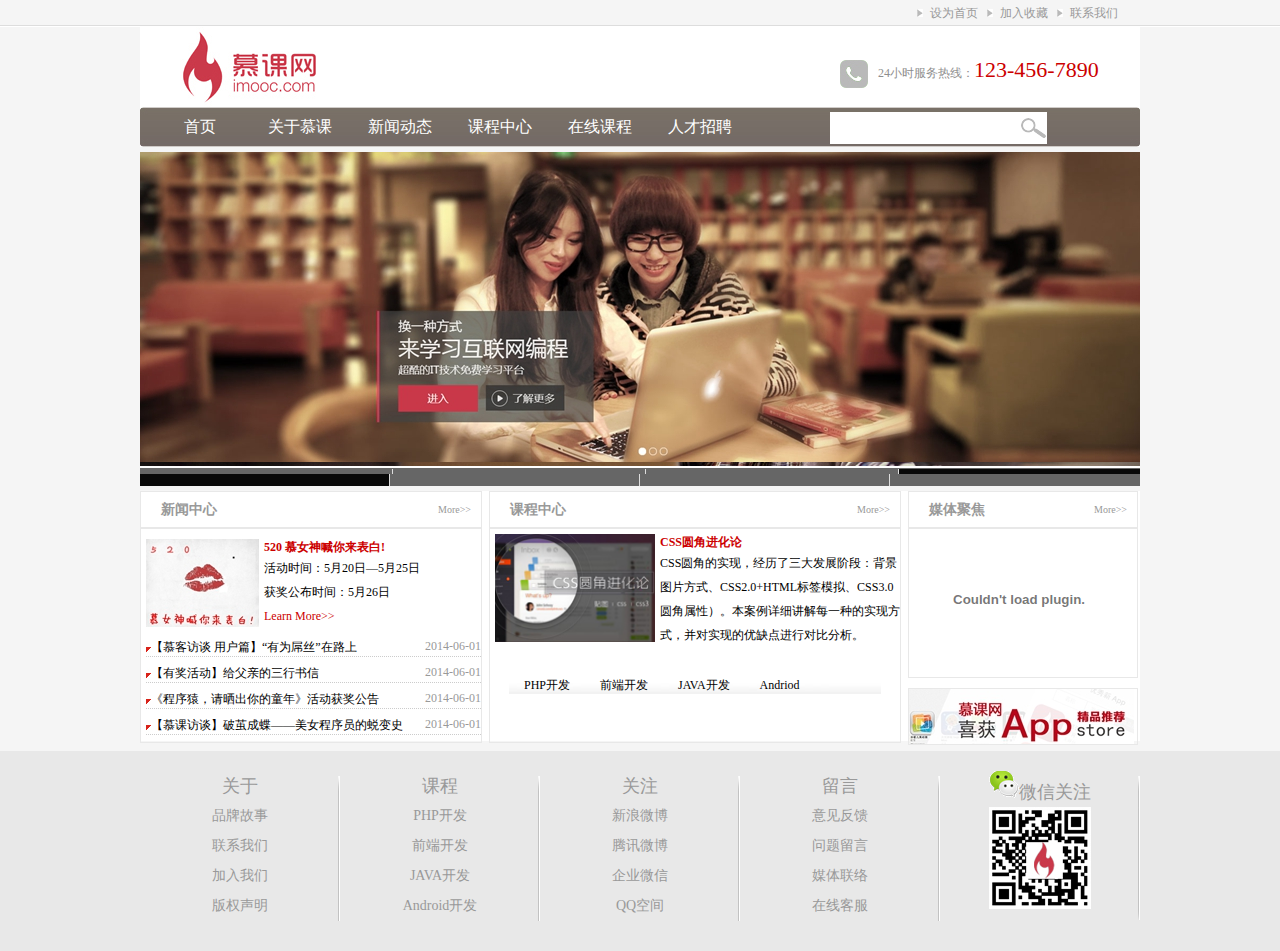
==== companyWebsite/index160215.html @ 8ea86276 "my-code" ====
<!DOCTYPE html PUBLIC "-//W3C//DTD XHTML 1.0 Transitional//EN" "http://www.w3.org/TR/xhtml1/DTD/xhtml1-transitional.dtd">
<html class="" xmlns="http://www.w3.org/1999/xhtml"><head>
<meta http-equiv="Content-Type" content="text/html; charset=UTF-8">
<title>慕课网企业网站实例</title>
<link href="index160215_files/main160215.css" rel="stylesheet" type="text/css">
<script src="index160215_files/setHomeSetFav.js" type="text/javascript" charset="gb2312"></script>
<script src="index160215_files/myfocus-2.js" type="text/javascript"></script>
<script src="index160215_files/mF_fancy.js" type="text/javascript"></script>
<link href="index160215_files/mF_fancy.css" rel="stylesheet" type="text/css">
<script type="text/javascript">
myFocus.set({id:'picBox'});
</script>

</head>

<body>
  <div id="top">
    <div class="top_content">
      <ul>
        <li><a href="#">联系我们</a></li>
        <li><a href="#">加入收藏</a></li>
        <li><a href="#">设为首页</a></li>
      </ul>
    </div>      
    </div>
  
  <div id="wrap">
    <div class="logo">
      <div class="logo_left"><img src="index160215_files/logo.jpg"></div>
      <div class="logo_right"><img src="index160215_files/tel.jpg" width="28" height="28">24小时服务热线：<span class="tel">123-456-7890</span></div>
    </div>
    <!--logo结束-->
    <div class="nav">
      <div class="nav_left"></div>
      <div class="nav_mid">
        <div class="nav_mid_left">
          <ul>
            <li><a href="#">首页</a></li>
            <li><a href="#">关于慕课</a></li>
            <li><a href="#">新闻动态</a></li>
            <li><a href="#">课程中心</a></li>
            <li><a href="#">在线课程</a></li>
            <li><a href="#">人才招聘</a></li>
          </ul>
        </div>
        <div class="nav_mid_right">
          <form action="" method="post">
            <input class="search_text" type="text">
          </form>
        </div>
      </div>
      <div class="nav_right"></div>
    </div><!--导航结束-->
    <div class="mF_fancy_wrap"><div style="height: 322px;" class="ad mF_fancy mF_fancy_picBox" id="picBox">
      
      <div class="pic">
        <ul style="width: 250px; z-index: 4;">
          <li style="display: none;"><img src="index160215_files/ad2.jpg"></li>
          <li style="display: none;"><img src="index160215_files/ad3.jpg"></li>
          <li style="display: none;"><img src="index160215_files/ad4.jpg"></li>
          <li style="display: block;"><img src="index160215_files/ad3.jpg"></li>
        </ul>
      
        <ul style="width: 500px; z-index: 3;">
          <li style="display: none;"><img src="index160215_files/ad2.jpg"></li>
          <li style="display: none;"><img src="index160215_files/ad3.jpg"></li>
          <li style="display: none;"><img src="index160215_files/ad4.jpg"></li>
          <li style="display: block;"><img src="index160215_files/ad3.jpg"></li>
        </ul>
      
        <ul style="width: 750px; z-index: 2;">
          <li style="display: none;"><img src="index160215_files/ad2.jpg"></li>
          <li style="display: none;"><img src="index160215_files/ad3.jpg"></li>
          <li style="display: none;"><img src="index160215_files/ad4.jpg"></li>
          <li style="display: block;"><img src="index160215_files/ad3.jpg"></li>
        </ul>
      
        <ul style="width: 1000px; z-index: 1;">
          <li style="display: none;"><img src="index160215_files/ad2.jpg"></li>
          <li style="display: none;"><img src="index160215_files/ad3.jpg"></li>
          <li style="display: none;"><img src="index160215_files/ad4.jpg"></li>
          <li style="display: block;"><img src="index160215_files/ad3.jpg"></li>
        </ul>
      </div>
    <div class="txt">
      <ul>
        <li class=""><p>null</p><b></b></li>
        <li class=""><p>null</p><b></b></li>
        <li class=""><p>null</p><b></b></li>
        <li class="current"><p>null</p><b></b></li>
      </ul>
    </div>
    <div class="num">
      <ul>
        <li class="" style="width: 249px;"><a>1</a><b></b></li>
        <li class="" style="width: 249px;"><a>2</a><b></b></li>
        <li class="" style="width: 249px;"><a>3</a><b></b></li>
        <li class="current" style="width: 250px;"><a>4</a><b></b></li>
      </ul>
    </div>
    <div class="thumb">
      <ul>
        <li class="" style="width: 250px; top: 0px; visibility: hidden; display: none; opacity: 0;"><a><img src="index160215_files/ad2.jpg"></a><b></b></li>
        <li class="" style="width: 250px; top: 0px; visibility: hidden; display: none; opacity: 0;"><a><img src="index160215_files/ad3.jpg"></a><b></b></li>
        <li style="width: 250px; top: 0px; visibility: hidden; display: none; opacity: 0;"><a><img src="index160215_files/ad4.jpg"></a><b></b></li>
        <li style="width: 250px;"><a><img src="index160215_files/ad3.jpg"></a><b></b></li>
      </ul>
    </div>
    <div class="prev">
    <a href="javascript:;">‹</a>
    </div>
    <div class="next">
    <a href="javascript:;">›</a>
    </div>
    </div>
    </div><!--焦点图制作-->
  <div class="main">
    <div class="news">
      <div class="title">
        <h2 class="title_left">新闻中心</h2>
        <span class="title_right"><a href="#">More&gt;&gt;</a></span>
      </div>
      <div class="pic_news">
        <img src="index160215_files/news.jpg">
        <h2>520 慕女神喊你来表白!</h2>
        <p>活动时间：5月20日—5月25日<br>
获奖公布时间：5月26日<br>
<a href="#">Learn More&gt;&gt;</a></p>
      </div>
      <div class="news_list">
        <ul>
          <li><a href="#">【慕客访谈 用户篇】“有为屌丝”在路上</a><span>2014-06-01</span></li>
          <li><a href="#">【有奖活动】给父亲的三行书信</a><span>2014-06-01</span></li>
          <li><a href="#">《程序猿，请晒出你的童年》活动获奖公告</a><span>2014-06-01</span></li>
          <li><a href="#">【慕课访谈】破茧成蝶——美女程序员的蜕变史</a><span>2014-06-01</span></li>
        </ul>
      </div> 
    </div>
    <div class="course">
      <div class="title">
        <h2 class="title_left">课程中心</h2>
        <span class="title_right"><a href="#">More&gt;&gt;</a></span>
      </div>
      <div class="course_pic">
        <img src="index160215_files/css.jpg" width="158" height="106">
        <h2>CSS圆角进化论</h2>
        <p>CSS圆角的实现，经历了三大发展阶段：背景图片方式、CSS2.0+HTML标签模拟、CSS3.0圆角属性）。本案例详细讲解每一种的实现方式，并对实现的优缺点进行对比分析。</p>
      </div>
      <div class="course_type">
        <ul>
          <li>PHP开发</li>
          <li>前端开发</li>
          <li>JAVA开发</li>
          <li>Andriod</li>
        </ul>
      </div>
    </div>
    <div class="sidebar">
      <div class="video">
        <div class="title">
          <h2 class="title_left">媒体聚焦</h2>
          <span class="title_right"><a href="#">More&gt;&gt;</a></span>
        </div>
        <div class="video_content">
          <embed src="index160215_files/v.swf" quality="high" allowscriptaccess="always" allowfullscreen="true" mode="transparent" type="application/x-shockwave-flash" align="middle" width="220" height="140">
        </div>
      </div>
      <div class="sidebar_ad">
        <img src="index160215_files/app.jpg">
      </div>
    </div>
  </div>
</div>
<div class="copyright">
  <div class="copyright_content">
    <ul>
      <li><a href="#">关于</a>
        <ul>
          <li><a href="#">品牌故事</a></li>
          <li><a href="#">联系我们</a></li>
          <li><a href="#">加入我们</a></li>
          <li><a href="#">版权声明</a></li>
        </ul>
      </li>
      <li><a href="#">课程</a>
        <ul>
          <li><a href="#">PHP开发</a></li>
          <li><a href="#">前端开发</a></li>
          <li><a href="#">JAVA开发</a></li>
          <li><a href="#">Android开发</a></li>
        </ul>
      </li>
      <li><a href="#">关注</a>
        <ul>
          <li><a href="#">新浪微博</a></li>
          <li><a href="#">腾讯微博</a></li>
          <li><a href="#">企业微信</a></li>
          <li><a href="#">QQ空间</a></li>
        </ul>
      </li>
      <li><a href="#">留言</a>
        <ul>
          <li><a href="#">意见反馈</a></li>
          <li><a href="#">问题留言</a></li>
          <li><a href="#">媒体联络</a></li>
          <li><a href="#">在线客服</a></li>
        </ul>
      </li>
      <li><a href="#"><img src="index160215_files/weixin.png">微信关注</a>
        <ul>
          <li><img src="index160215_files/qrcode.jpg"></li>
        </ul>
      </li>
    </ul>
  </div>
</div>  


</body></html>
---- companyWebsite/index160215_files/main160215.css ----
@charset "utf-8";
*{margin:0;padding:0;font-size:12px;}

body{background-color: #F5F5F5;}

#top{width:100%;background:url(../images/top_bg.jpg) repeat-x;height:27px;}
.top_content{width:1000px;margin:0 auto;line-height:27px;}
.top_content li{float:right;width:70px;list-style-image:url(../images/arrow.jpg);}
.top_content li a{font-size:12px;color:#999;text-decoration:none;}
.top_content li a:hover{color:#c00;}

#wrap{width:1000px;margin:0 auto;}
.logo{height:80px;background:#fff;}
.logo_left{float:left;width:375px;dispaly:inline}
.logo_right{width:300px;height:28px;float:right;margin-top:30px;font-size:12px;color:#999;display:inline;color:#8e8e8e;}
.logo_right img{vertical-align:middle;margin-right:10px;}
.tel{font-size:22px;color:#c00;font-family:"微软雅黑"；}

.nav{height:40px;}
.nav_left{width:10px;height:40px;background:url(../images/nav_left.jpg) no-repeat;float:left;}
.nav_mid{width:980px;height:40px;background:url(../images/nav_bg.jpg) repeat-x;float:left;}
.nav_right{width:10px;height:40px;background:url(../images/nav_right.jpg) no-repeat;float:left;}
.nav_mid_left{width:680px;float:left;}
.nav_mid_right{width:300px;float:left;}
.nav_mid_left li{float:left;list-style:none;width:100px;text-align:center;line-height:40px;}
.nav_mid_left a:link,.nav_mid_left a:visited{text-decoration:none;font-size:16px;color:white;font-family:"微软雅黑"}
.nav_mid_left a:hover,.nav_mid_left a:active{text-decorat ion:none;font-size:16px;color:yellow;font-family:"微软雅黑"}
.search_text{width:190px;height:30px;margin-top:5px;background:url(../images/search.jpg) no-repeat right center;background-color:white;              padding-right:25px;border:1px solid white;}

.ad{height:310px;overflow:hidden;margin-top:5px;}

.main{height:250px;background:white;margin-top:5px;}

.news{width:340px;border:1px solid #e8e8e8}
.title{height:35px;border-bottom:2px solid #e8e8e8;}
.title_left{width:70%;color:#999;float:left;line-height:35px;padding-left:20px;font-size:14px;font-family:"微软雅黑";font-weight:bold;}
.title_right{width:20%;line-height:35px;float:right;/*text-indent:20px;*/text-align:right;}
.title_right a{font-size:10px;color:#999;text-decoration:none;padding-right:10px;}

.pic_news{margin-top:10px;margin-left:5px;height:80px;}
.pic_news img,.course_pic img{float:left;padding-right:5px;}
.pic_news h2,.course_pic h2{font-size:12px;color:#c00;font-family:"微软雅黑";font-weight:bold}
.pic_news p,.course_pic p{font-size:12px;font-family:"微软雅黑";line-height:24px;}
.pic_news p a{color:#c00;text-decoration:none;}

.news_list{margin-top:20px;margin-left:5px;}
.news_list li{background:url(../images/list.jpg) 0 2px no-repeat;list-style:none;border-bottom:1px dotted #CCC;padding-left:5px;margin:8px 0px;}
.news_list li a{text-decoration:none;font-size:12px;color:black;}
.news_list li a:hover{color:#c00;}
.news_list li span{color:#999;font-size:12px;float:right;}




.course{width:410px;border:1px solid #e8e8e8;margin:0 7px}
.sidebar{width:230px;}
.news,.course,.sidebar{height:250px;float:left;}
.course_pic{margin:5px 0 0 5px;}
.course_pic img{width:160px;height:108px;}

.course_type{width:372px;height:37px;background:url(../images/product_type_bg.jpg) no-repeat;margin:20px auto;}
.course_type ul{line-height:37px;
}
.course_type li{float:left;list-style-type:none;text-aglin:center;margin:0 15px;font-size:12px;}

.video{height:185px;border:1px solid #e8e8e8;}
.video_content{height:150px;}
.sidebar_ad{height:55px;border:1px solid #e8e8e8;margin-top:10px;}

.copyright{width:100%;/*overflow:hidden;*/background:#e8e8e8;margin-top:10px;height:200px;}
.copyright_content{width:1000px;margin:0 auto;padding-top:20px;}
.copyright_content li{float:left;width:200px;list-style-type:none;background:url(../images/line.png) no-repeat right center;text-align:center;line-height:30px;font-family:"微软雅黑";}
.copyright_content li a{text-decoration:none;color:#999;font-size:18px;}
.copyright_content li ul li a{font-size:14px;}
---- companyWebsite/index160215_files/mF_fancy.css ----
/*=========mF_fancy ========*/
.mF_fancy .pic{position:absolute;z-index:1;}
.mF_fancy .pic ul{ position:absolute; top:0;left:0;width:x;height:100%; overflow:hidden;}
.mF_fancy .pic ul li{ position:absolute;top:0;left:0; display:none; overflow:hidden;}
.mF_fancy .txt{position:absolute;z-index:2; top:12px;left:12px; width:80%; color:#fff;}
.mF_fancy .txt li{position:absolute;top:0;width:100%; padding:12px; visibility:hidden; opacity:0;-webkit-transition:all .4s;-moz-transition:all .4s;-o-transition:all .4s;}
.mF_fancy .txt li a{display:block;color:#fff;font-size:14px;font-weight:bold;text-decoration:none; font-family:'微软雅黑';}/*标题样式*/
.mF_fancy .txt li p{ display:none;}/*隐藏详细描述文字*/
.mF_fancy .txt li.current{ visibility:visible; opacity:1;}
.mF_fancy .num{ position:absolute;bottom:0;left:0;width:100%; overflow:hidden;}
.mF_fancy .num ul{width:120%; background:#666; margin-left:-1px;}
.mF_fancy .num ul li{ display:inline-block;*display:inline;*zoom:1; height:12px; border-left:1px solid #ddd; background:#666; overflow:hidden; cursor:pointer;-webkit-transition:all .4s;-moz-transition:all .4s;-o-transition:all .4s;}
.mF_fancy .num ul li:hover{ background:#ddd;}
.mF_fancy .num ul li.current{ background:#090909; cursor:default;}
.mF_fancy .num ul li a{ display:none;}
.mF_fancy .thumb{ position:absolute; left:0;bottom:40px; width:100%; z-index:9;}
.mF_fancy .thumb ul{width:120%;}
.mF_fancy .thumb ul li{display:inline-block!important;*display:inline!important;*zoom:1;width:x; position:relative; visibility:hidden; cursor:pointer;}
.mF_fancy .thumb ul li img{ width:100%;}
.mF_fancy .prev,.mF_fancy .next{font:700 53px/58px arial;width:37px;height:65px;overflow:hidden;position:absolute;z-index:9;left:0px;cursor:pointer; top:40%;}
.mF_fancy .next{left:auto;right:0px;}
.mF_fancy .prev a,.mF_fancy .next a{display:block;color:#fff;text-align:center;text-decoration:none;visibility:hidden; opacity:0;-webkit-transition:all .4s;-moz-transition:all .4s;-o-transition:all .4s;}
.mF_fancy .prev a:hover,.mF_fancy .next a:hover{color:#f60;}
.mF_fancy .show a{ visibility:visible; opacity:1;}
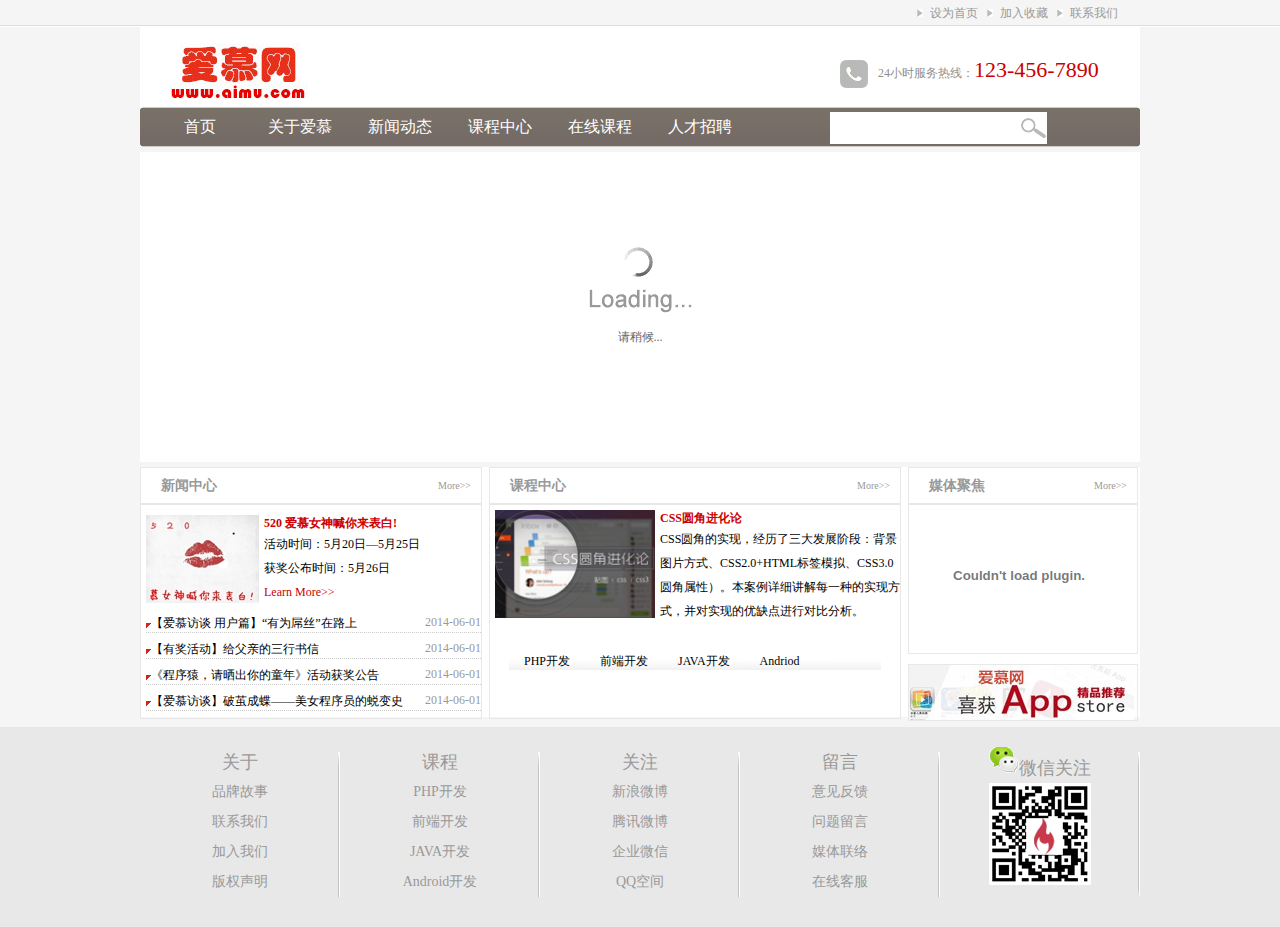
==== commit ce11d36c: "企业网站" ====
--- a/companyWebsite/index160215.html
+++ b/companyWebsite/index160215.html
@@ -1,12 +1,12 @@
 <!DOCTYPE html PUBLIC "-//W3C//DTD XHTML 1.0 Transitional//EN" "http://www.w3.org/TR/xhtml1/DTD/xhtml1-transitional.dtd">
-<html class="" xmlns="http://www.w3.org/1999/xhtml"><head>
+<html class="" xmlns="http://www.w3.org/1999/xhtml">
+<head>
 <meta http-equiv="Content-Type" content="text/html; charset=UTF-8">
-<title>慕课网企业网站实例</title>
-<link href="index160215_files/main160215.css" rel="stylesheet" type="text/css">
-<script src="index160215_files/setHomeSetFav.js" type="text/javascript" charset="gb2312"></script>
-<script src="index160215_files/myfocus-2.js" type="text/javascript"></script>
-<script src="index160215_files/mF_fancy.js" type="text/javascript"></script>
-<link href="index160215_files/mF_fancy.css" rel="stylesheet" type="text/css">
+<title>爱慕网企业网站实例</title>
+<link href="style/main160215.css" rel="stylesheet" type="text/css">
+<script src="js/myfocus-2.0.1.min.js" ></script>
+<script src="js/setHomeSetFav.js"></script>
+
 <script type="text/javascript">
 myFocus.set({id:'picBox'});
 </script>
@@ -22,12 +22,12 @@
         <li><a href="#">设为首页</a></li>
       </ul>
     </div>      
-    </div>
+  </div>
   
   <div id="wrap">
     <div class="logo">
-      <div class="logo_left"><img src="index160215_files/logo.jpg"></div>
-      <div class="logo_right"><img src="index160215_files/tel.jpg" width="28" height="28">24小时服务热线：<span class="tel">123-456-7890</span></div>
+      <div class="logo_left"><img src="images/logo2.jpg"></div>
+      <div class="logo_right"><img src="images/tel.jpg" width="28" height="28">24小时服务热线：<span class="tel">123-456-7890</span></div>
     </div>
     <!--logo结束-->
     <div class="nav">
@@ -36,7 +36,7 @@
         <div class="nav_mid_left">
           <ul>
             <li><a href="#">首页</a></li>
-            <li><a href="#">关于慕课</a></li>
+            <li><a href="#">关于爱慕</a></li>
             <li><a href="#">新闻动态</a></li>
             <li><a href="#">课程中心</a></li>
             <li><a href="#">在线课程</a></li>
@@ -51,68 +51,21 @@
       </div>
       <div class="nav_right"></div>
     </div><!--导航结束-->
-    <div class="mF_fancy_wrap"><div style="height: 322px;" class="ad mF_fancy mF_fancy_picBox" id="picBox">
+    
+              
+     
+     
+     <div class="ad" id="picBox">
+        <div class="loading"><img src="images/loading.gif" alt="请稍候..." /></div>
+        <div class="pic">
+          <ul>
+            <li style="display: none;"><img src="images/ad2.jpg"></li>
+            <li style="display: none;"><img src="images/ad3.jpg"></li>
+            <li style="display: none;"><img src="images/ad4.jpg"></li>
+            <li style="display: block;"><img src="images/ad3.jpg"></li>
+          </ul>
+        </div>
       
-      <div class="pic">
-        <ul style="width: 250px; z-index: 4;">
-          <li style="display: none;"><img src="index160215_files/ad2.jpg"></li>
-          <li style="display: none;"><img src="index160215_files/ad3.jpg"></li>
-          <li style="display: none;"><img src="index160215_files/ad4.jpg"></li>
-          <li style="display: block;"><img src="index160215_files/ad3.jpg"></li>
-        </ul>
-      
-        <ul style="width: 500px; z-index: 3;">
-          <li style="display: none;"><img src="index160215_files/ad2.jpg"></li>
-          <li style="display: none;"><img src="index160215_files/ad3.jpg"></li>
-          <li style="display: none;"><img src="index160215_files/ad4.jpg"></li>
-          <li style="display: block;"><img src="index160215_files/ad3.jpg"></li>
-        </ul>
-      
-        <ul style="width: 750px; z-index: 2;">
-          <li style="display: none;"><img src="index160215_files/ad2.jpg"></li>
-          <li style="display: none;"><img src="index160215_files/ad3.jpg"></li>
-          <li style="display: none;"><img src="index160215_files/ad4.jpg"></li>
-          <li style="display: block;"><img src="index160215_files/ad3.jpg"></li>
-        </ul>
-      
-        <ul style="width: 1000px; z-index: 1;">
-          <li style="display: none;"><img src="index160215_files/ad2.jpg"></li>
-          <li style="display: none;"><img src="index160215_files/ad3.jpg"></li>
-          <li style="display: none;"><img src="index160215_files/ad4.jpg"></li>
-          <li style="display: block;"><img src="index160215_files/ad3.jpg"></li>
-        </ul>
-      </div>
-    <div class="txt">
-      <ul>
-        <li class=""><p>null</p><b></b></li>
-        <li class=""><p>null</p><b></b></li>
-        <li class=""><p>null</p><b></b></li>
-        <li class="current"><p>null</p><b></b></li>
-      </ul>
-    </div>
-    <div class="num">
-      <ul>
-        <li class="" style="width: 249px;"><a>1</a><b></b></li>
-        <li class="" style="width: 249px;"><a>2</a><b></b></li>
-        <li class="" style="width: 249px;"><a>3</a><b></b></li>
-        <li class="current" style="width: 250px;"><a>4</a><b></b></li>
-      </ul>
-    </div>
-    <div class="thumb">
-      <ul>
-        <li class="" style="width: 250px; top: 0px; visibility: hidden; display: none; opacity: 0;"><a><img src="index160215_files/ad2.jpg"></a><b></b></li>
-        <li class="" style="width: 250px; top: 0px; visibility: hidden; display: none; opacity: 0;"><a><img src="index160215_files/ad3.jpg"></a><b></b></li>
-        <li style="width: 250px; top: 0px; visibility: hidden; display: none; opacity: 0;"><a><img src="index160215_files/ad4.jpg"></a><b></b></li>
-        <li style="width: 250px;"><a><img src="index160215_files/ad3.jpg"></a><b></b></li>
-      </ul>
-    </div>
-    <div class="prev">
-    <a href="javascript:;">‹</a>
-    </div>
-    <div class="next">
-    <a href="javascript:;">›</a>
-    </div>
-    </div>
     </div><!--焦点图制作-->
   <div class="main">
     <div class="news">
@@ -121,18 +74,18 @@
         <span class="title_right"><a href="#">More&gt;&gt;</a></span>
       </div>
       <div class="pic_news">
-        <img src="index160215_files/news.jpg">
-        <h2>520 慕女神喊你来表白!</h2>
+        <img src="images/news.jpg">
+        <h2>520 爱慕女神喊你来表白!</h2>
         <p>活动时间：5月20日—5月25日<br>
 获奖公布时间：5月26日<br>
 <a href="#">Learn More&gt;&gt;</a></p>
       </div>
       <div class="news_list">
         <ul>
-          <li><a href="#">【慕客访谈 用户篇】“有为屌丝”在路上</a><span>2014-06-01</span></li>
+          <li><a href="#">【爱慕访谈 用户篇】“有为屌丝”在路上</a><span>2014-06-01</span></li>
           <li><a href="#">【有奖活动】给父亲的三行书信</a><span>2014-06-01</span></li>
           <li><a href="#">《程序猿，请晒出你的童年》活动获奖公告</a><span>2014-06-01</span></li>
-          <li><a href="#">【慕课访谈】破茧成蝶——美女程序员的蜕变史</a><span>2014-06-01</span></li>
+          <li><a href="#">【爱慕访谈】破茧成蝶——美女程序员的蜕变史</a><span>2014-06-01</span></li>
         </ul>
       </div> 
     </div>
@@ -142,7 +95,7 @@
         <span class="title_right"><a href="#">More&gt;&gt;</a></span>
       </div>
       <div class="course_pic">
-        <img src="index160215_files/css.jpg" width="158" height="106">
+        <img src="images/css.jpg" width="158" height="106">
         <h2>CSS圆角进化论</h2>
         <p>CSS圆角的实现，经历了三大发展阶段：背景图片方式、CSS2.0+HTML标签模拟、CSS3.0圆角属性）。本案例详细讲解每一种的实现方式，并对实现的优缺点进行对比分析。</p>
       </div>
@@ -162,11 +115,11 @@
           <span class="title_right"><a href="#">More&gt;&gt;</a></span>
         </div>
         <div class="video_content">
-          <embed src="index160215_files/v.swf" quality="high" allowscriptaccess="always" allowfullscreen="true" mode="transparent" type="application/x-shockwave-flash" align="middle" width="220" height="140">
+          <embed src="images/v.swf" quality="high" allowscriptaccess="always" allowfullscreen="true" mode="transparent" type="application/x-shockwave-flash" align="middle" width="220" height="140">
         </div>
       </div>
       <div class="sidebar_ad">
-        <img src="index160215_files/app.jpg">
+        <img src="images/app1.jpg">
       </div>
     </div>
   </div>
@@ -206,9 +159,9 @@
           <li><a href="#">在线客服</a></li>
         </ul>
       </li>
-      <li><a href="#"><img src="index160215_files/weixin.png">微信关注</a>
+      <li><a href="#"><img src="images/weixin.png">微信关注</a>
         <ul>
-          <li><img src="index160215_files/qrcode.jpg"></li>
+          <li><img src="images/qrcode.jpg"></li>
         </ul>
       </li>
     </ul>
@@ -216,4 +169,5 @@
 </div>  
 
 
-</body></html>+</body>
+</html>--- a/companyWebsite/style/main160215.css
+++ b/companyWebsite/style/main160215.css
@@ -0,0 +1,74 @@
+@charset "utf-8";
+*{margin:0;padding:0;font-size:12px;}
+
+body{background-color: #F5F5F5;}
+
+#top{width:100%;background:url(../images/top_bg.jpg) repeat-x;height:27px;}
+.top_content{width:1000px;margin:0 auto;line-height:27px;}
+.top_content li{float:right;width:70px;list-style-image:url(../images/arrow.jpg);}
+.top_content li a{font-size:12px;color:#999;text-decoration:none;}
+.top_content li a:hover{color:#c00;}
+
+#wrap{width:1000px;margin:0 auto;}
+.logo{height:80px;background:#fff;}
+.logo_left{float:left;width:375px;dispaly:inline}
+.logo_right{width:300px;height:28px;float:right;margin-top:30px;font-size:12px;color:#999;display:inline;color:#8e8e8e;}
+.logo_right img{vertical-align:middle;margin-right:10px;}
+.tel{font-size:22px;color:#c00;font-family:"微软雅黑"；}
+
+.nav{height:40px;}
+.nav_left{width:10px;height:40px;background:url(../images/nav_left.jpg) no-repeat;float:left;}
+.nav_mid{width:980px;height:40px;background:url(../images/nav_bg.jpg) repeat-x;float:left;}
+.nav_right{width:10px;height:40px;background:url(../images/nav_right.jpg) no-repeat;float:left;}
+.nav_mid_left{width:680px;float:left;}
+.nav_mid_right{width:300px;float:left;}
+.nav_mid_left li{float:left;list-style:none;width:100px;text-align:center;line-height:40px;}
+.nav_mid_left a:link,.nav_mid_left a:visited{text-decoration:none;font-size:16px;color:white;font-family:"微软雅黑"}
+.nav_mid_left a:hover,.nav_mid_left a:active{text-decorat ion:none;font-size:16px;color:yellow;font-family:"微软雅黑"}
+.search_text{width:190px;height:30px;margin-top:5px;background:url(../images/search.jpg) no-repeat right center;background-color:white;              padding-right:25px;border:1px solid white;}
+
+.ad{height:310px;overflow:hidden;margin-top:5px;}
+
+.main{height:250px;background:white;margin-top:5px;}
+
+.news{width:340px;border:1px solid #e8e8e8}
+.title{height:35px;border-bottom:2px solid #e8e8e8;}
+.title_left{width:70%;color:#999;float:left;line-height:35px;padding-left:20px;font-size:14px;font-family:"微软雅黑";font-weight:bold;}
+.title_right{width:20%;line-height:35px;float:right;/*text-indent:20px;*/text-align:right;}
+.title_right a{font-size:10px;color:#999;text-decoration:none;padding-right:10px;}
+
+.pic_news{margin-top:10px;margin-left:5px;height:80px;}
+.pic_news img,.course_pic img{float:left;padding-right:5px;}
+.pic_news h2,.course_pic h2{font-size:12px;color:#c00;font-family:"微软雅黑";font-weight:bold}
+.pic_news p,.course_pic p{font-size:12px;font-family:"微软雅黑";line-height:24px;}
+.pic_news p a{color:#c00;text-decoration:none;}
+
+.news_list{margin-top:20px;margin-left:5px;}
+.news_list li{background:url(../images/list.jpg) 0 2px no-repeat;list-style:none;border-bottom:1px dotted #CCC;padding-left:5px;margin:8px 0px;}
+.news_list li a{text-decoration:none;font-size:12px;color:black;}
+.news_list li a:hover{color:#c00;}
+.news_list li span{color:#999;font-size:12px;float:right;}
+
+
+
+
+.course{width:410px;border:1px solid #e8e8e8;margin:0 7px}
+.sidebar{width:230px;}
+.news,.course,.sidebar{height:250px;float:left;}
+.course_pic{margin:5px 0 0 5px;}
+.course_pic img{width:160px;height:108px;}
+
+.course_type{width:372px;height:37px;background:url(../images/product_type_bg.jpg) no-repeat;margin:20px auto;}
+.course_type ul{line-height:37px;
+}
+.course_type li{float:left;list-style-type:none;text-aglin:center;margin:0 15px;font-size:12px;}
+
+.video{height:185px;border:1px solid #e8e8e8;}
+.video_content{height:150px;}
+.sidebar_ad{height:55px;border:1px solid #e8e8e8;margin-top:10px;}
+
+.copyright{width:100%;/*overflow:hidden;*/background:#e8e8e8;margin-top:10px;height:200px;}
+.copyright_content{width:1000px;margin:0 auto;padding-top:20px;}
+.copyright_content li{float:left;width:200px;list-style-type:none;background:url(../images/line.png) no-repeat right center;text-align:center;line-height:30px;font-family:"微软雅黑";}
+.copyright_content li a{text-decoration:none;color:#999;font-size:18px;}
+.copyright_content li ul li a{font-size:14px;}
